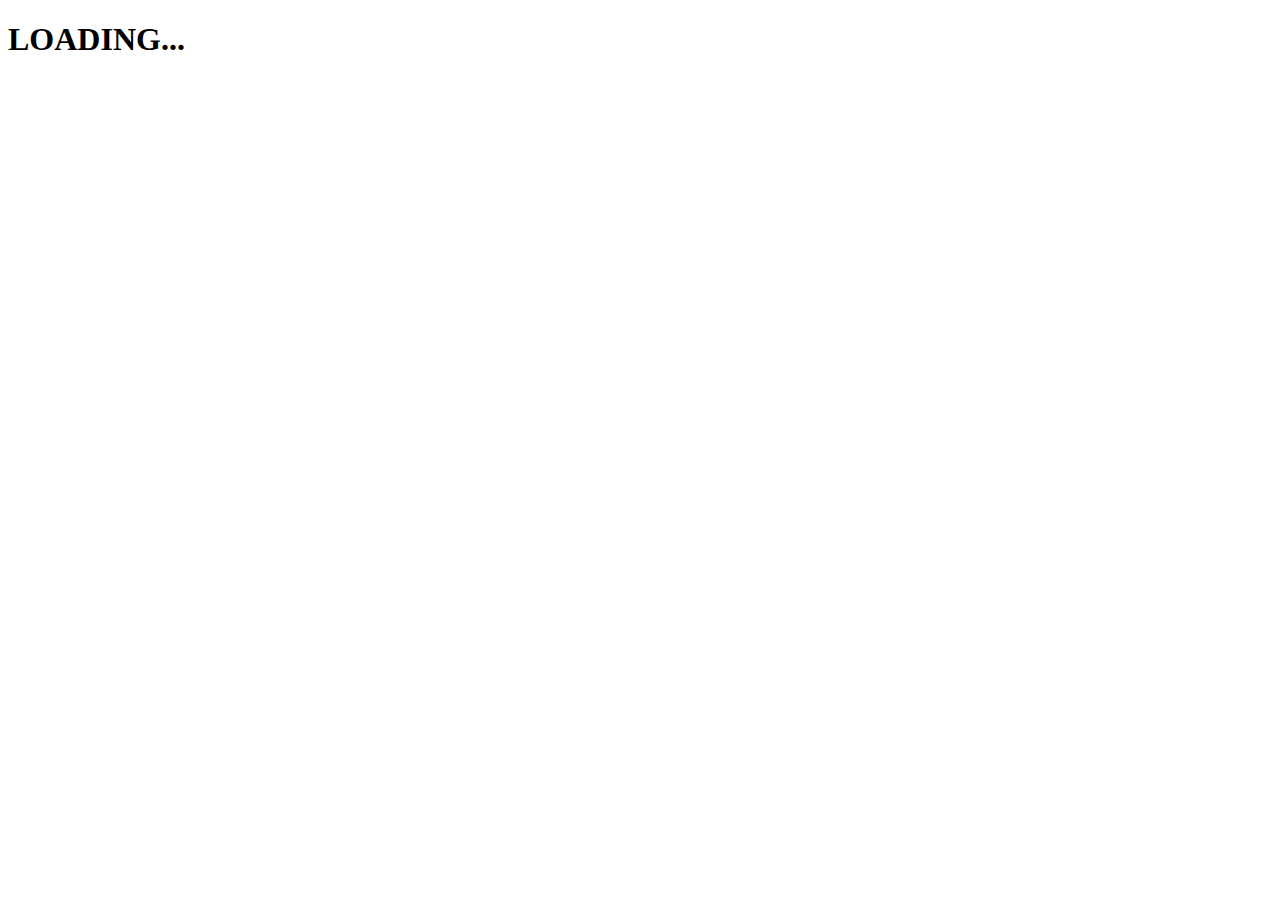
==== index.html @ c64c1849 "update app.js" ====
<!DOCTYPE html>
<html lang="en">

<head>
    <meta charset="UTF-8">
    <meta name="viewport" content="width=device-width, initial-scale=1.0">
    <title>Connect</title>
</head>

<body>
    <h1>LOADING...</h1>
    <script>
        window.onload = () => {
            setTimeout(() => {
                window.location.href = window.location +  "Dash"
            }, "5000");
        }
    </script>
</body>

</html>
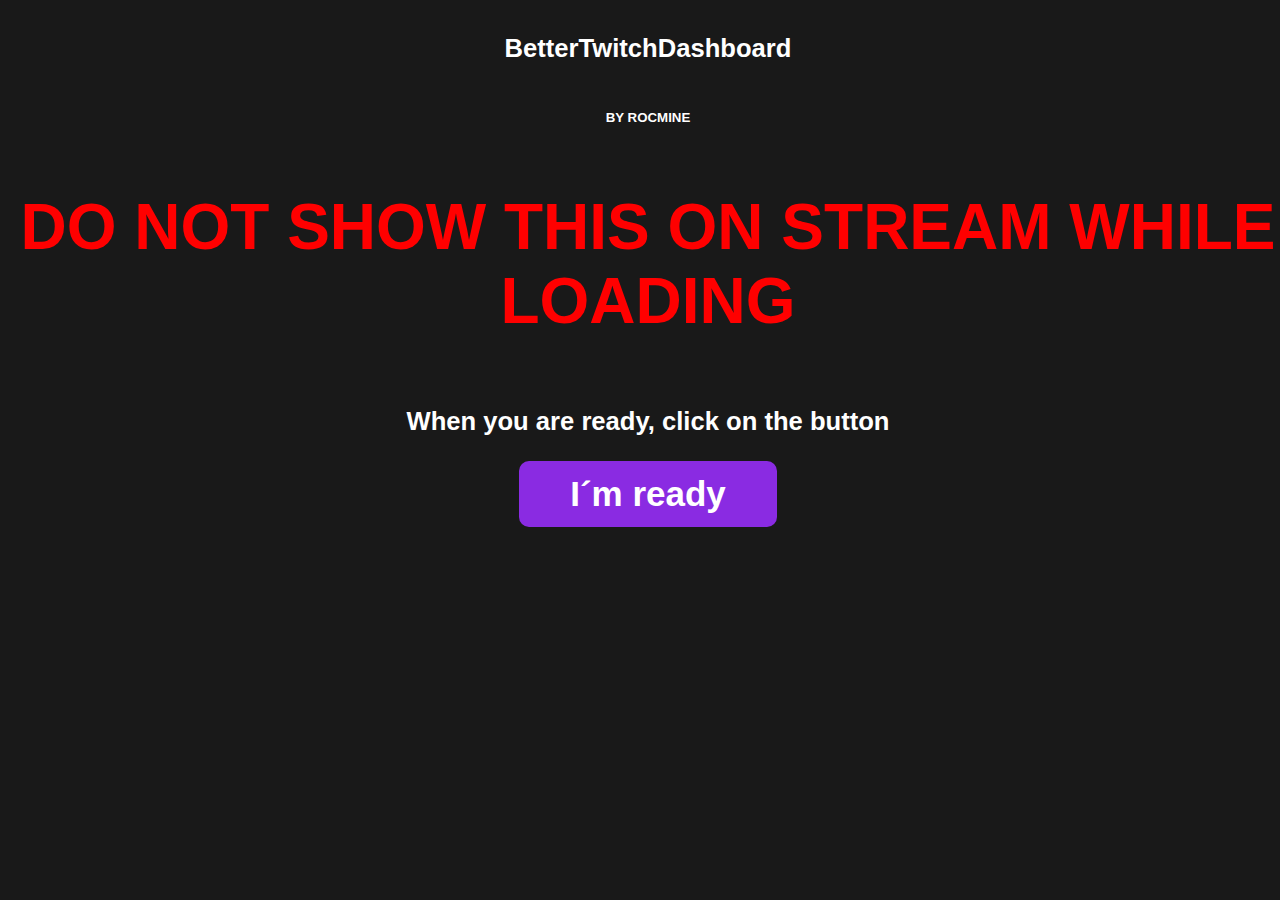
==== commit 23a4e707: "fixed hash in app js" ====
--- a/index.html
+++ b/index.html
@@ -4,17 +4,55 @@
 <head>
     <meta charset="UTF-8">
     <meta name="viewport" content="width=device-width, initial-scale=1.0">
-    <title>Connect</title>
+    <title>BetterTwitchDashboard</title>
+    <style>
+        body {
+            background-color: #191919;
+            display: flex;
+            width: 100%;
+            height: 100%;
+            flex-direction: column;
+            justify-content: center;
+            align-items: center;
+            font-family: 'Segoe UI', Tahoma, Geneva, Verdana, sans-serif;
+            text-align: center;
+            overflow: hidden;
+            color: white;
+            border: none;
+        }
+        h1 {
+            color:red;
+            font-size: 5vmax;
+        }
+        h3 {
+            font-size: 2vmax;
+        }
+        a {
+            background-color: blueviolet;
+            padding: 1% 4%;
+            font-size: 35px;
+            text-decoration: none;
+            color: white;
+            border: none;
+            border-radius: 10px;
+            font-weight: bolder;
+            transition: 0.3s cubic-bezier(0.165, 0.84, 0.44, 1);
+        }
+        a:hover {
+            background-color: #303030;
+            color: blueviolet;
+            scale: 1.1;
+        }
+    </style>
 </head>
 
 <body>
-    <h1>LOADING...</h1>
+    <h3>BetterTwitchDashboard</h3>
+    <h5>BY ROCMINE</h5>
+    <h1>DO NOT SHOW THIS ON STREAM WHILE LOADING</h1>
+    <h3>When you are ready, click on the button</h3>
+    <a href="/dash">I´m ready</a>
     <script>
-        window.onload = () => {
-            setTimeout(() => {
-                window.location.href = window.location +  "Dash"
-            }, "5000");
-        }
     </script>
 </body>
 
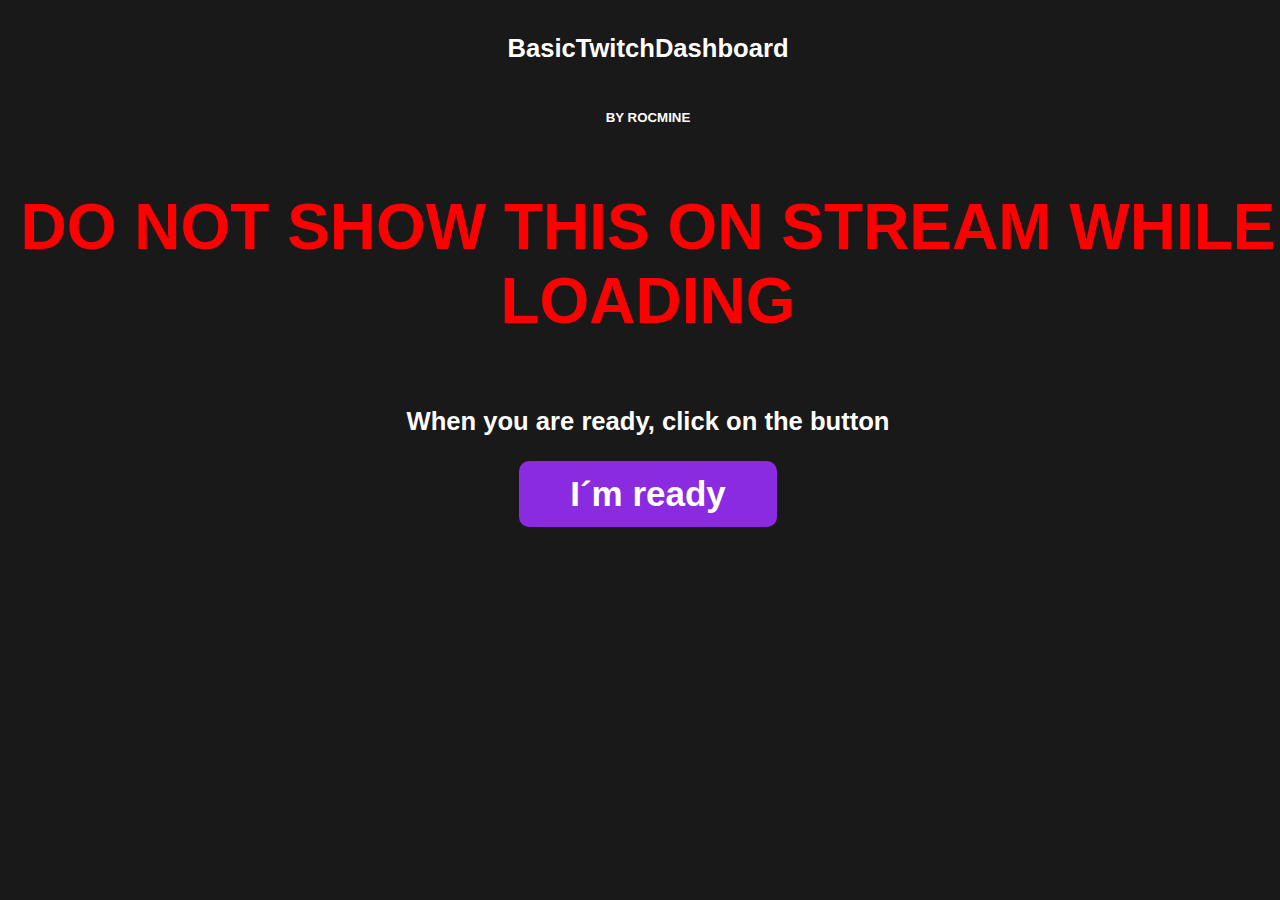
==== commit 817a3195: "fixed hash in app js" ====
--- a/index.html
+++ b/index.html
@@ -4,7 +4,7 @@
 <head>
     <meta charset="UTF-8">
     <meta name="viewport" content="width=device-width, initial-scale=1.0">
-    <title>BetterTwitchDashboard</title>
+    <title>BasicTwitchDashboard</title>
     <style>
         body {
             background-color: #191919;
@@ -47,11 +47,11 @@
 </head>
 
 <body>
-    <h3>BetterTwitchDashboard</h3>
+    <h3>BasicTwitchDashboard</h3>
     <h5>BY ROCMINE</h5>
     <h1>DO NOT SHOW THIS ON STREAM WHILE LOADING</h1>
     <h3>When you are ready, click on the button</h3>
-    <a href="/dash">I´m ready</a>
+    <a href="BasicTwitchDashboard/dash">I´m ready</a>
     <script>
     </script>
 </body>
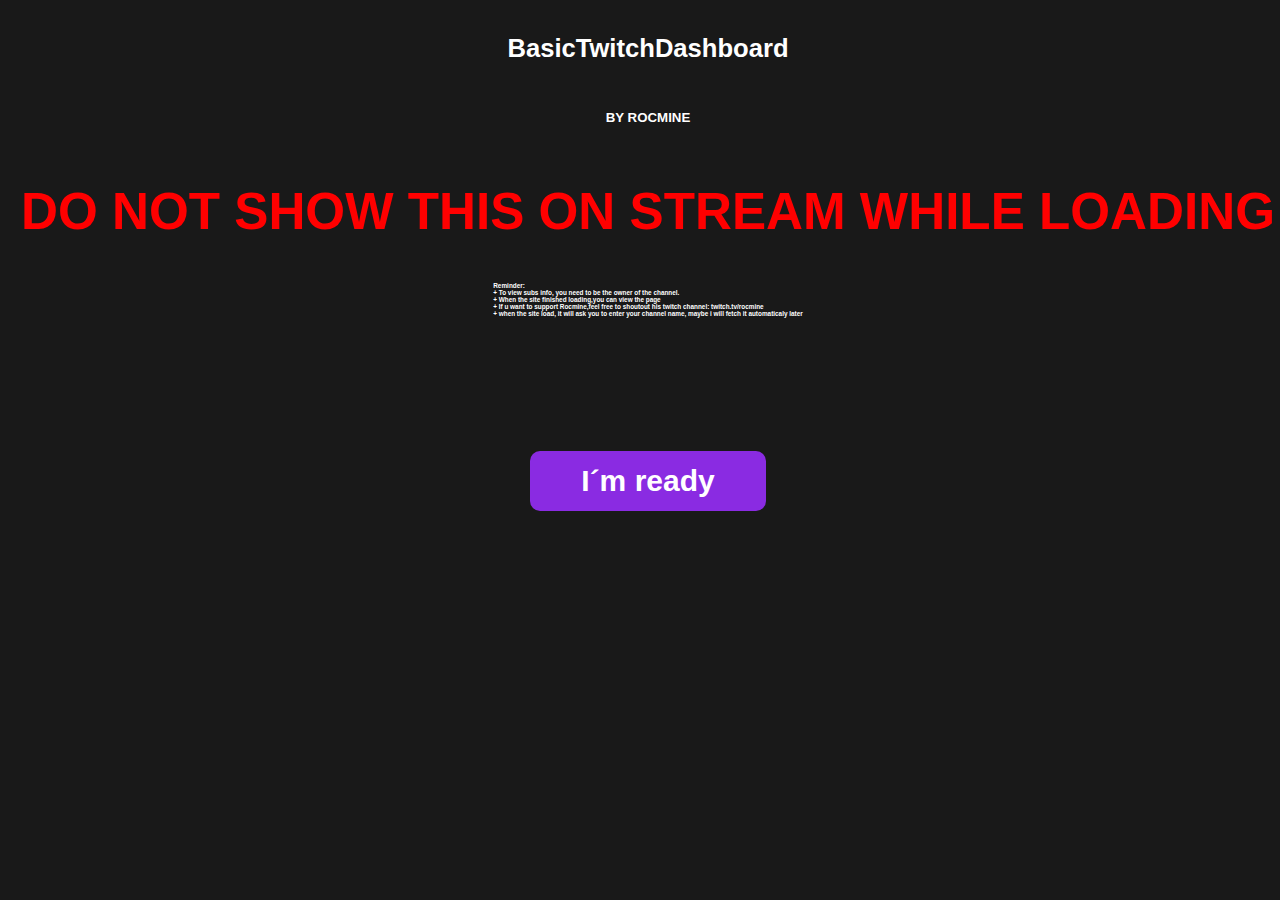
==== commit 38a65b18: "update app.js" ====
--- a/index.html
+++ b/index.html
@@ -12,31 +12,37 @@
             width: 100%;
             height: 100%;
             flex-direction: column;
-            justify-content: center;
+            justify-content: space-between;
             align-items: center;
             font-family: 'Segoe UI', Tahoma, Geneva, Verdana, sans-serif;
-            text-align: center;
+            text-align: left;
             overflow: hidden;
             color: white;
             border: none;
         }
         h1 {
             color:red;
-            font-size: 5vmax;
+            font-size: 4vmax;
+            text-align: center;
+        }
+        .title {
+            font-size: 2vmax;
         }
         h3 {
-            font-size: 2vmax;
+            font-size: 0.5vmax;
         }
         a {
             background-color: blueviolet;
             padding: 1% 4%;
-            font-size: 35px;
+            margin: 10% 0%;
+            font-size: 30px;
             text-decoration: none;
             color: white;
             border: none;
             border-radius: 10px;
             font-weight: bolder;
             transition: 0.3s cubic-bezier(0.165, 0.84, 0.44, 1);
+            cursor: pointer;
         }
         a:hover {
             background-color: #303030;
@@ -47,11 +53,16 @@
 </head>
 
 <body>
-    <h3>BasicTwitchDashboard</h3>
+    <h3 class="title">BasicTwitchDashboard</h3>
     <h5>BY ROCMINE</h5>
     <h1>DO NOT SHOW THIS ON STREAM WHILE LOADING</h1>
-    <h3>When you are ready, click on the button</h3>
-    <a href="BasicTwitchDashboard/dash">I´m ready</a>
+    <h3>Reminder:
+        <br>+ To view subs info, you need to be the owner of the channel.
+        <br>+ When the site finished loading,you can view the page
+        <br>+ If u want to support Rocmine,feel free to shoutout his twitch channel: twitch.tv/rocmine
+        <br>+ when the site load, it will ask you to enter your channel name, maybe i will fetch it automaticaly later 
+    </h3>
+    <a href="./dash">I´m ready</a>
     <script>
     </script>
 </body>
